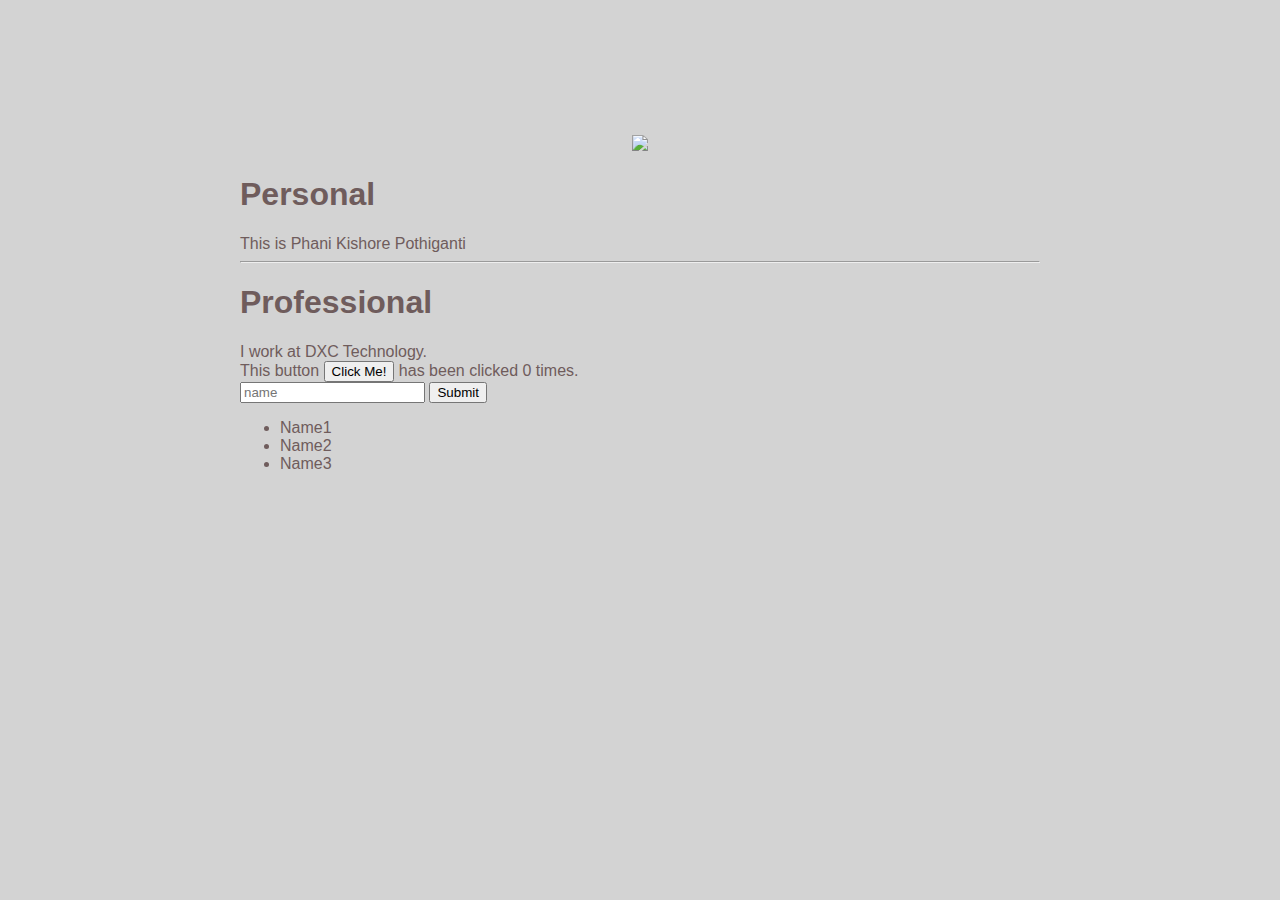
==== ui/index.html @ ba0ed08a "[imad-console] Updates ui/index.html" ====
<!doctype html>
<html>
    <head>
        <link href="/ui/style.css" rel="stylesheet" />
    </head>
    <body>
        <div class = "container" >
            <div class="center">
                <img id = "madi" src="https://pbs.twimg.com/profile_images/898869707951886337/INqwDUIN_400x400.jpg" class="img-medium"/>
            </div>
            <h1> Personal </h1>
            <div>
                This is Phani Kishore Pothiganti
            </div>
            <hr/>
            <h1> Professional </h1>
            <div>
                I work at DXC Technology.
            </div>
            <div class = "footer">
                This button <button id = "counter">Click Me!</button> has been clicked <span id="count">0</span> times.
            <br/>
            <input type = "text" id="name" placeholder="name"></input>
            <input type = "submit" value = "Submit"></input>
            <ul>
                <li>Name1</li>
                <li>Name2</li>
                <li>Name3</li>
            </ul>
            </div>
            
        </div>
        <script type="text/javascript" src="/ui/main.js">
            </script>
    </body>
</html>
---- ui/style.css ----
body {
    font-family: sans-serif;
    background-color: lightgrey;
    margin-top: 75px;
}

.center {
    text-align: center;
}

.text-big {
    font-size: 300%;
}

.bold {
    font-weight: bold;
}

.img-medium {
    height: 200px;
}


.container {
    max-width: 800px;
    margin: 0 auto;
    color: #6f5c5c;
    font-family: sans-serif;
    padding-top: 60px;
    padding-left: 20px;
    padding-right: 20px;
}
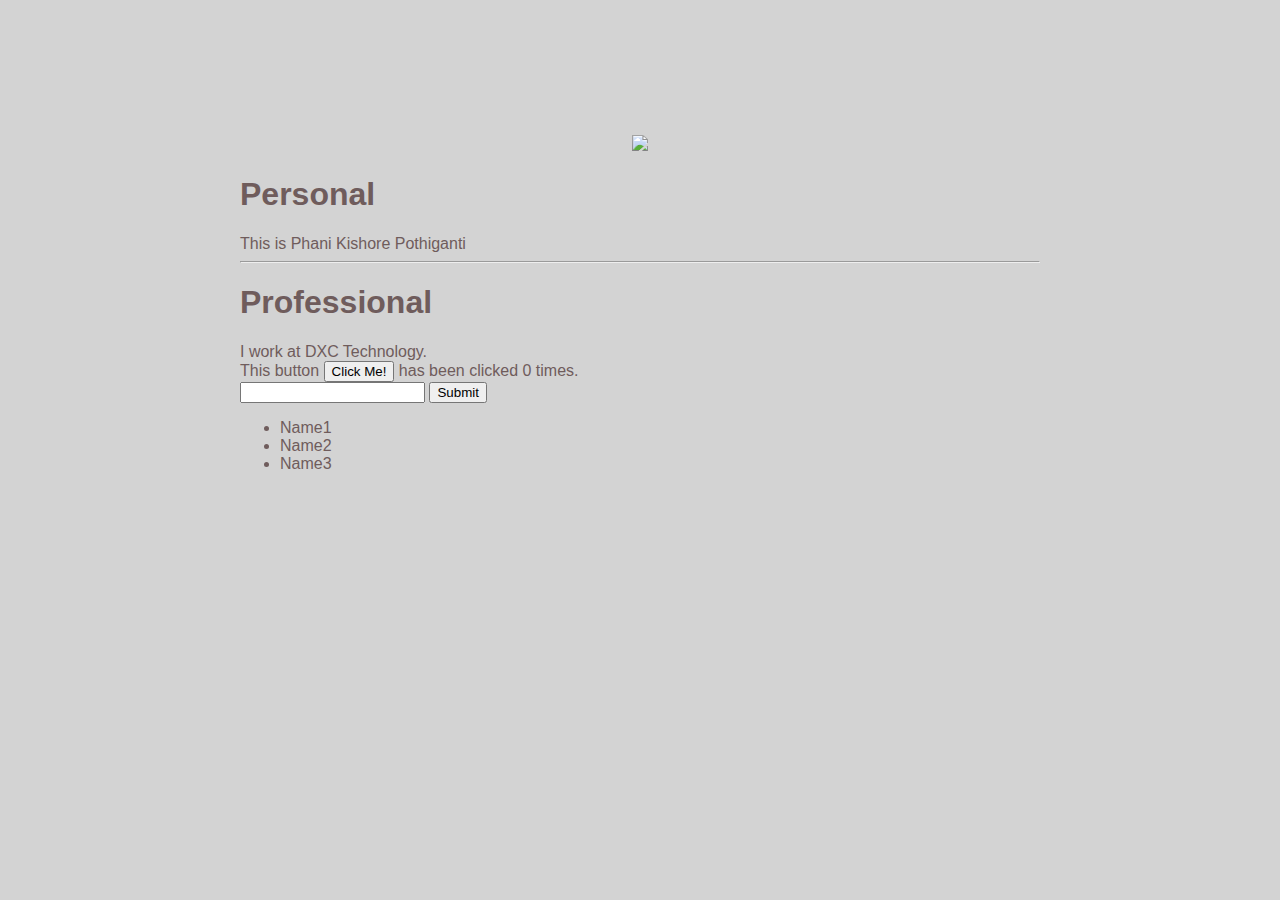
==== commit 6d4f9f98: "[imad-console] Updates ui/index.html" ====
--- a/ui/index.html
+++ b/ui/index.html
@@ -20,7 +20,7 @@
             <div class = "footer">
                 This button <button id = "counter">Click Me!</button> has been clicked <span id="count">0</span> times.
             <br/>
-            <input type = "text" id="name" placeholder="name"></input>
+            <input type = "text" id="name" ></input>
             <input type = "submit" value = "Submit"></input>
             <ul>
                 <li>Name1</li>
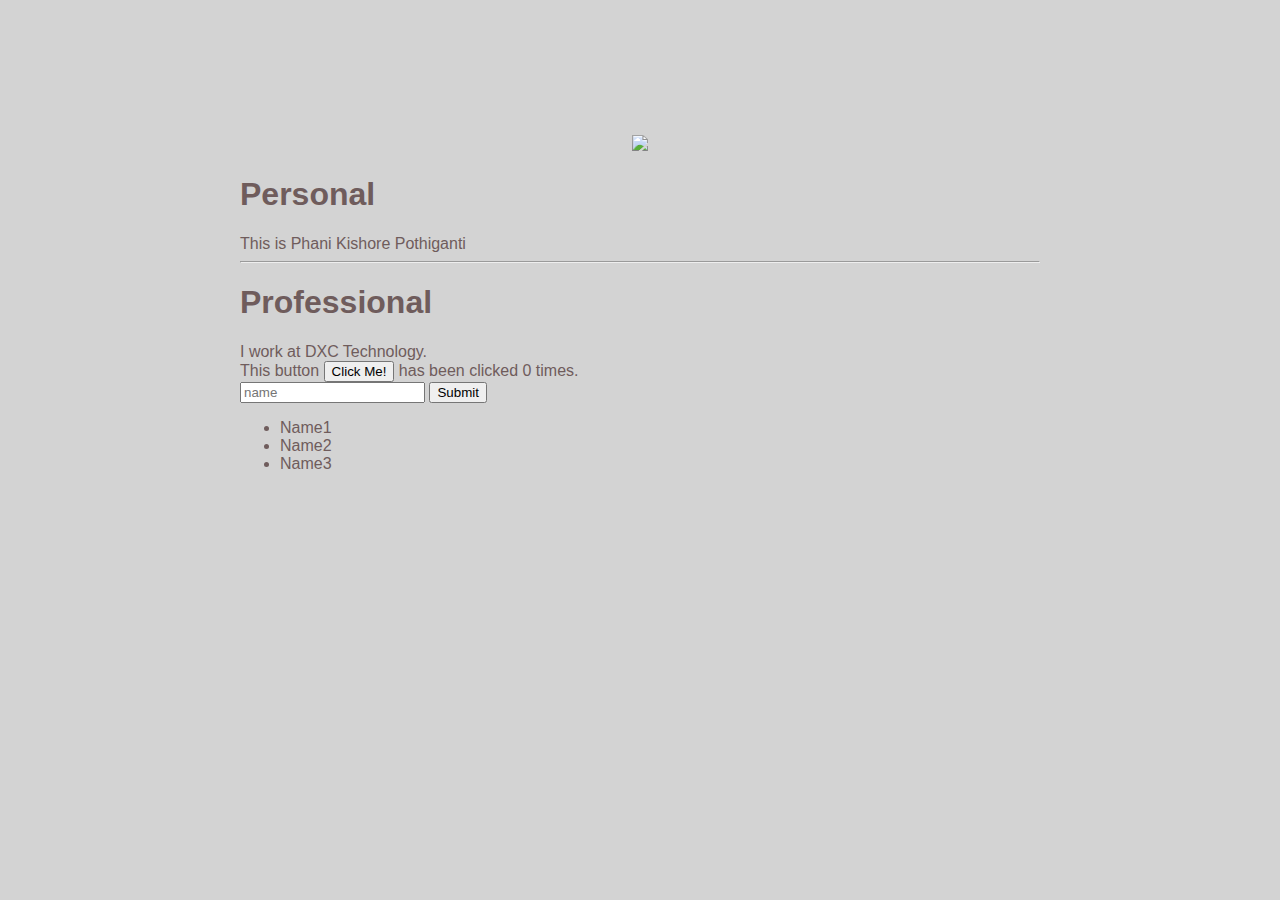
==== commit cb0b260d: "[imad-console] Updates ui/index.html" ====
--- a/ui/index.html
+++ b/ui/index.html
@@ -20,7 +20,7 @@
             <div class = "footer">
                 This button <button id = "counter">Click Me!</button> has been clicked <span id="count">0</span> times.
             <br/>
-            <input type = "text" id="name" ></input>
+            <input type = "text" id="name" placeholder ="name"></input>
             <input type = "submit" value = "Submit"></input>
             <ul>
                 <li>Name1</li>
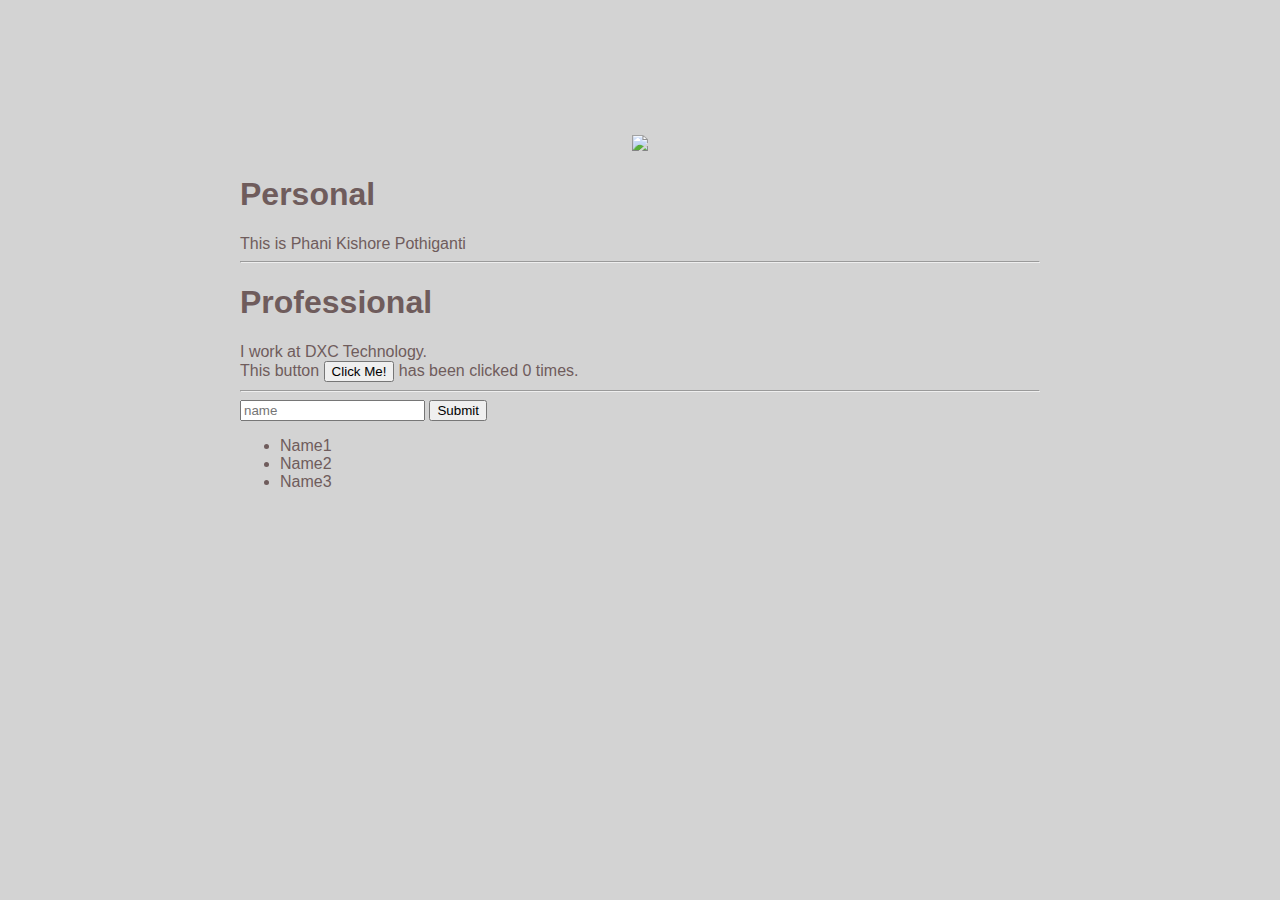
==== commit 694ac5e0: "[imad-console] Updates ui/index.html" ====
--- a/ui/index.html
+++ b/ui/index.html
@@ -19,7 +19,7 @@
             </div>
             <div class = "footer">
                 This button <button id = "counter">Click Me!</button> has been clicked <span id="count">0</span> times.
-            <br/>
+            <hr/>
             <input type = "text" id="name" placeholder ="name"></input>
             <input type = "submit" value = "Submit"></input>
             <ul>
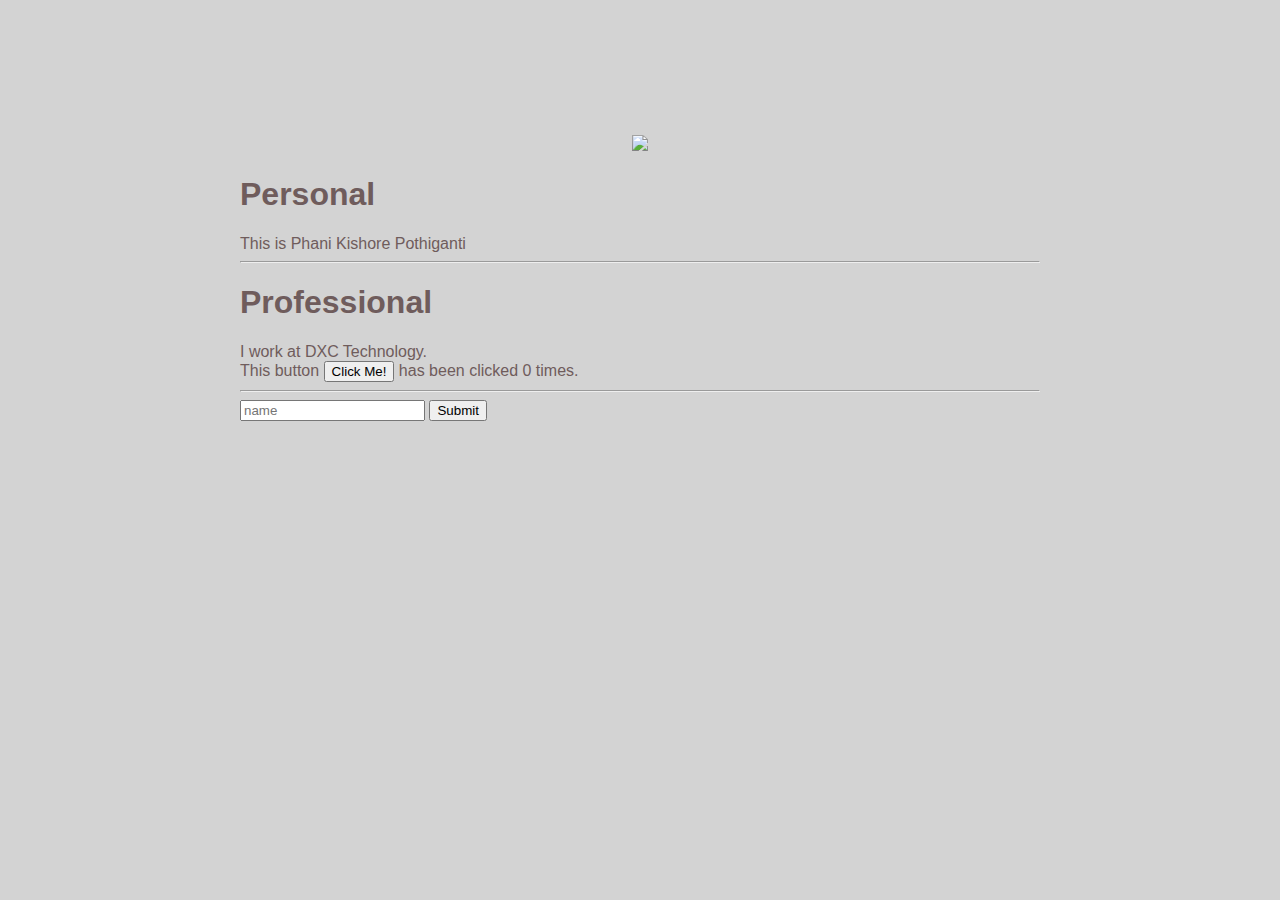
==== commit a4c5ab6f: "[imad-console] Updates ui/index.html" ====
--- a/ui/index.html
+++ b/ui/index.html
@@ -21,11 +21,9 @@
                 This button <button id = "counter">Click Me!</button> has been clicked <span id="count">0</span> times.
             <hr/>
             <input type = "text" id="name" placeholder ="name"></input>
-            <input type = "submit" value = "Submit"></input>
-            <ul>
-                <li>Name1</li>
-                <li>Name2</li>
-                <li>Name3</li>
+            <input type = "submit" value = "Submit" id ="submit-btn"></input>
+            <ul id="nameList">
+                
             </ul>
             </div>
             
